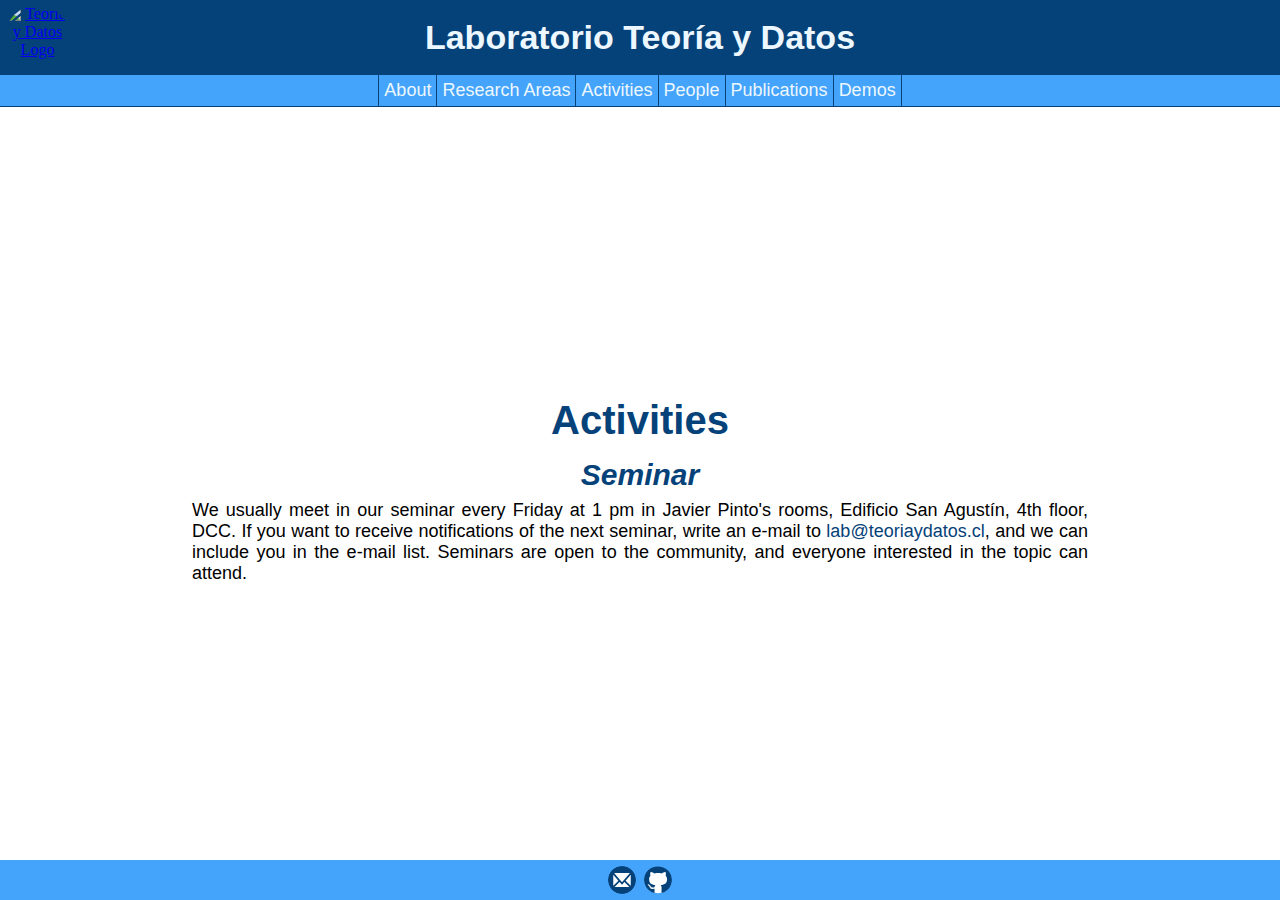
==== v/activities/index.html @ 589e8d95 "Summer update" ====
<!DOCTYPE html>
<html lang="en">
  <head>
    <meta charset="utf-8">
    <meta name="viewport" content="width=device-width,initial-scale=1">
    <title>Teoría y Datos</title>
    <meta name="description" content="A research group specialized on Theoretical Computer Science which includes Database Theory, Algorithmics, Computational Complexity, Logic and many more." />
    <link media="screen" rel="icon" type="image/png" href="/assets/icons/TD_circle_16x16.png" sizes="16x16">
    <link media="screen" rel="icon" type="image/png" href="/assets/icons/TD_circle_32x32.png" sizes="32x32">
    <link media="screen" rel="icon" type="image/png" href="/assets/icons/TD_circle_48x48.png" sizes="48x48">
    <link media="screen" rel="stylesheet preload" as="style" href="/style/index.css">
    <link media="screen" rel="stylesheet preload" as="style" href="/style/header.css">
    <link media="screen" rel="stylesheet preload" as="style" href="/style/footer.css">
    <link media="screen" rel="stylesheet preload" as="style" href="/style/queries.css">
    <script src="https://ajax.googleapis.com/ajax/libs/jquery/3.7.1/jquery.min.js"></script>
    <script>
      $(function () {
        var includes = $('[data-include]')
        $.each(includes, function () {
          var file = '/v/' + $(this).data('include') + '.html'
          $(this).load(file)
        })
      })
      </script>
  </head>
  <body>
    <div data-include="header"></div>
    <main>
      <section>
        <h1>Activities</h1>
        <h2>Seminar</h2>
        <p>We usually meet in our seminar every Friday at 1 pm in Javier Pinto's rooms, Edificio San Agustín, 4th floor, DCC. If you want to receive notifications of the next seminar, write an e-mail to <a title="Send an email" href="mailto:lab@teoriaydatos.cl">lab@teoriaydatos.cl</a>, and we can include you in the e-mail list. Seminars are open to the community, and everyone interested in the topic can attend. </p>
      </section>
    </main>
    <div data-include="footer"></div>
  </body>
</html>
---- style/index.css ----
:root {
  --primary: #054279;
  --secondary: #44a3fa;
  --background: #ecf7ff;
  --accent: #f7a62d;
}

* {
  margin: 0;
  padding: 0;
}

html {
  text-align: center;
  height: 100%;
  width: 100%;
}

html body {
  display: flex;
  flex-direction: column;
  min-height: 100%;
  width: 100%;
}

html body main {
  z-index: 0;
  position: relative;
  display: flex;
  flex-direction: column;
  justify-content: space-evenly;
  align-items: center;
  margin: auto 0px;
  font-family: Calibri, Candara, Arial, sans-serif;
}

main section {
  margin: 1vh 15vw;
}

main section h1 {
  margin: 15px 45px 15px 45px;
  font-size: 40px;
  color: var(--primary);
}

main section a {
  color: var(--primary);
  text-decoration: none;
}

main section a:hover {
  color: var(--accent);
}

main section a:visited {
  color: var(--secondary);
}

section div {
  display: grid;
  justify-items: center;
  gap: 20px;
  grid-template-columns: 1fr;
  width: 100%;
}

section ul {
  list-style-type: none;
  font-size: large;
  margin: 5px;
  padding: 0;
}

section ul li {
  margin: 2px;
}

section div span {
  display: flex;
  flex-direction: column;
  justify-content: space-evenly;
  align-items: center;
  margin: auto 8px;
}

div span h3 {
  font-family: Calibri, Candara, Arial, sans-serif;
  font-style: normal;
  font-variant: normal;
  font-size: 22px;
  margin: 5px;
}

div span a {
  font-family: Calibri, Candara, Arial, sans-serif;
  font-style: normal;
  font-variant: normal;
  font-size: 18px;
  margin: 3px;
  text-decoration: none;
  color: black;
}

div span img {
  width: 250px;
  height: 300px;
}

main p {
  font-size: large;
  text-align: justify;
}

section h2 {
  margin: 15px 45px 8px 45px;
  color: var(--primary);
  font-style: italic;
  font-size: 30px;
}
---- style/header.css ----
header {
  width: 100%;
  display: flex;
  flex-direction: column;
  align-items: center;
  position: sticky;
  top: 0px;
  z-index: 1;
}

header .headerInfo {
  display: grid;
  grid-template-columns: 1fr;
  width: 100%;
  background-color: var(--primary);
}

.headerInfo .logo {
  margin: 5px;
  height: 65px;
  width: 65px;
  border-radius: 50%;
  overflow: hidden;
  display: none;
}

.headerInfo .logo img {
  object-fit: cover;
  height: 100%;
}

.headerInfo .headerText {
  color: var(--background);
  display: grid;
  align-items: center;
  grid-template-columns: 1fr;
}

.headerText h1 {
  font-family: Calibri, Candara, Arial, sans-serif;
  font-style: normal;
  font-variant: normal;
  font-size: 28px;
  margin: 2vh;
}

.headerText h1 a {
  color: var(--background);
  text-decoration: none;
}


header .menu {
  width: 100%;
  display: grid;
  grid-template-columns: repeat(3, 1fr);
  background-color: var(--secondary);
  font-family: Calibri, Candara, Arial, sans-serif;
  border-bottom: 1px solid var(--primary);
}

.menu a {
  font-size: large;
  padding: 3px;
  border-right: 1px solid var(--primary);
  border-top: 1px solid var(--primary);
  color: var(--background);
  text-decoration: none;
}

.menu .first-a  {
  border-left: 1px solid var(--primary);
}

.menu a:hover {background-color: var(--accent)}
---- style/footer.css ----
footer {
  display: flex;
  align-items: center;
  justify-content: center;
  background-color: var(--secondary);
  width: 100%;
  box-sizing: border-box;
  font-family: Calibri, Candara, Arial, sans-serif;
}

footer a {
  height: 28px;
  margin: 6px 4px;
  border-radius: 50%;
  width: auto;
  overflow: hidden;
}

footer a img {
  object-fit: cover;
  height: 100%;
}
---- style/queries.css ----
@media screen and (min-width: 440px) {

}

@media screen and (min-width: 500px) {
	.headerInfo .logo {
		display: inline;
	}

	header .headerInfo {
			grid-template-columns: 1fr 3fr 1fr;
	}
}

@media screen and (min-width: 550px) {  
  header .menu {
		display: flex;
		align-items: center;
		justify-content: center;
  }
  
  .menu a {
		padding: 5px;
		border-top: none;
  }

}

@media screen and (min-width: 720px) {
	section div {
		grid-template-columns: repeat(3, 1fr);
	}


  .headerText h1 {
    font-size: 34px;
  }
}

@media screen and (min-width: 950px) {

}


@media screen and (min-width: 1200px) {

}
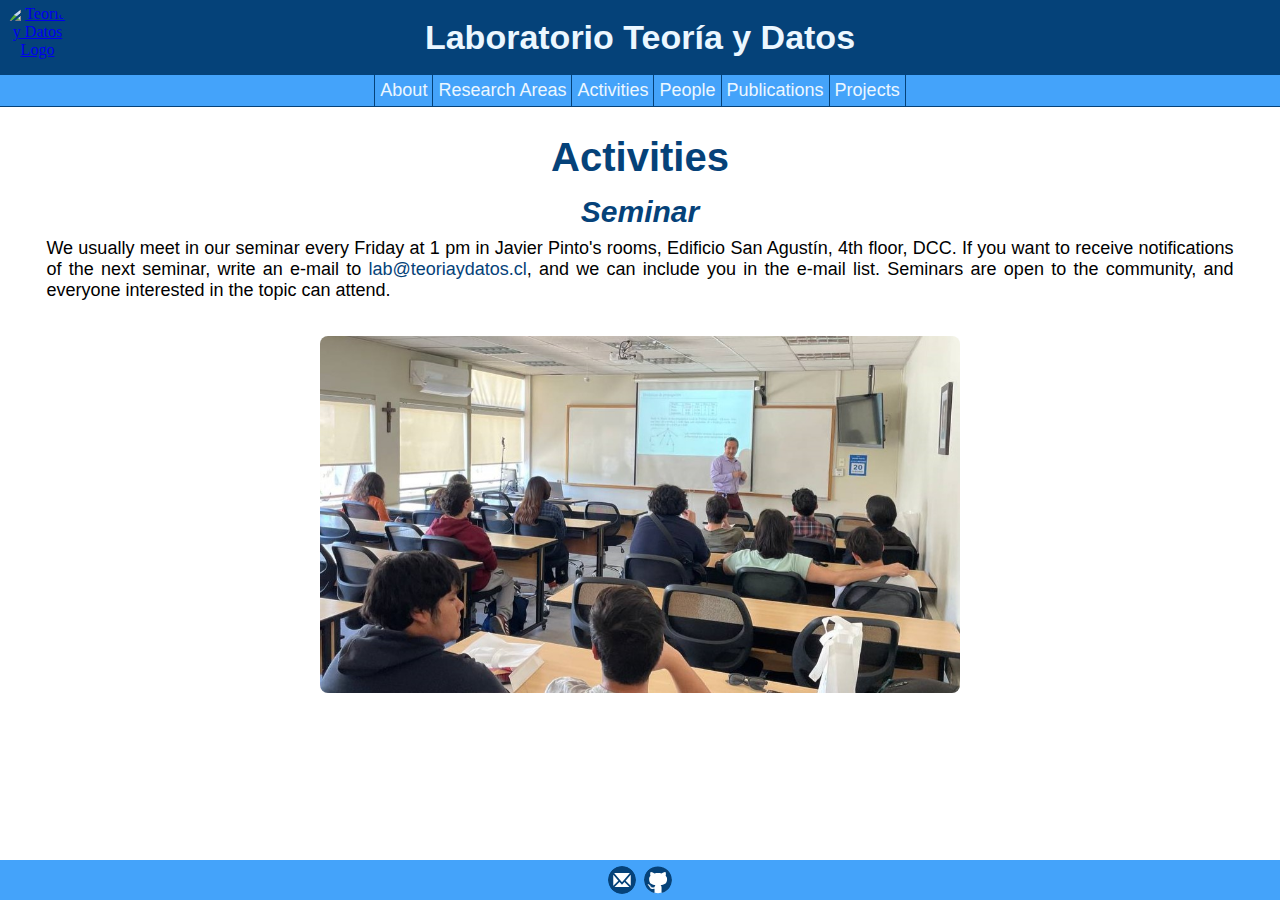
==== commit c4262c4f: "Include img" ====
--- a/v/activities/index.html
+++ b/v/activities/index.html
@@ -30,6 +30,7 @@
         <h1>Activities</h1>
         <h2>Seminar</h2>
         <p>We usually meet in our seminar every Friday at 1 pm in Javier Pinto's rooms, Edificio San Agustín, 4th floor, DCC. If you want to receive notifications of the next seminar, write an e-mail to <a title="Send an email" href="mailto:lab@teoriaydatos.cl">lab@teoriaydatos.cl</a>, and we can include you in the e-mail list. Seminars are open to the community, and everyone interested in the topic can attend. </p>
+        <img src="/assets/photos/javier-pinto.jpg" loading="lazy" alt="Javier Pinto classroom">
       </section>
     </main>
     <div data-include="footer"></div>
--- a/style/index.css
+++ b/style/index.css
@@ -30,30 +30,46 @@
   flex-direction: column;
   justify-content: space-evenly;
   align-items: center;
-  margin: auto 0px;
+  margin: 1vh 0px auto 0px;
   font-family: Calibri, Candara, Arial, sans-serif;
 }
 
 main section {
-  margin: 1vh 15vw;
+  margin: 1vh 3vw;
+}
+
+main section img {
+  border-radius: 8px;
+  width: 80vw;
+  height: auto;
+  margin: 3vh 4vw;
+}
+
+main div {
+  display: flex;
+  flex-direction: column;
+}
+
+main div section {
+  flex: 1;
 }
 
 main section h1 {
-  margin: 15px 45px 15px 45px;
+  margin: 10px 45px 15px 45px;
   font-size: 40px;
   color: var(--primary);
 }
 
-main section a {
+main section p a {
   color: var(--primary);
   text-decoration: none;
 }
 
-main section a:hover {
+main section p a:hover {
   color: var(--accent);
 }
 
-main section a:visited {
+main section p a:visited {
   color: var(--secondary);
 }
 
@@ -76,6 +92,16 @@
   margin: 2px;
 }
 
+section ul.publications {
+  margin: 2vh 3vw;
+}
+
+section ul.publications li {
+  margin: 10px;
+  text-align: left;
+}
+
+
 section div span {
   display: flex;
   flex-direction: column;
@@ -92,14 +118,22 @@
   margin: 5px;
 }
 
-div span a {
+section div span a {
   font-family: Calibri, Candara, Arial, sans-serif;
   font-style: normal;
   font-variant: normal;
   font-size: 18px;
   margin: 3px;
   text-decoration: none;
-  color: black;
+  color: var(--primary);
+}
+
+section div span a:hover {
+  color: var(--accent);
+}
+
+section div span a:visited {
+  color: var(--secondary);
 }
 
 div span img {
@@ -110,10 +144,11 @@
 main p {
   font-size: large;
   text-align: justify;
+  margin: 8px;
 }
 
 section h2 {
-  margin: 15px 45px 8px 45px;
+  margin: 12px 2vw 9px 2vw;
   color: var(--primary);
   font-style: italic;
   font-size: 30px;
--- a/style/queries.css
+++ b/style/queries.css
@@ -31,17 +31,29 @@
 		grid-template-columns: repeat(3, 1fr);
 	}
 
-
   .headerText h1 {
     font-size: 34px;
   }
+
+	main div {
+		flex-direction: row;
+	}
+
+	main section img {
+		width: 65vw;
+	}
+
 }
 
 @media screen and (min-width: 950px) {
-
+	main section img {
+		width: 55vw;
+	}
 }
 
 
 @media screen and (min-width: 1200px) {
-
+	main section img {
+		width: 50vw;
+	}
 }